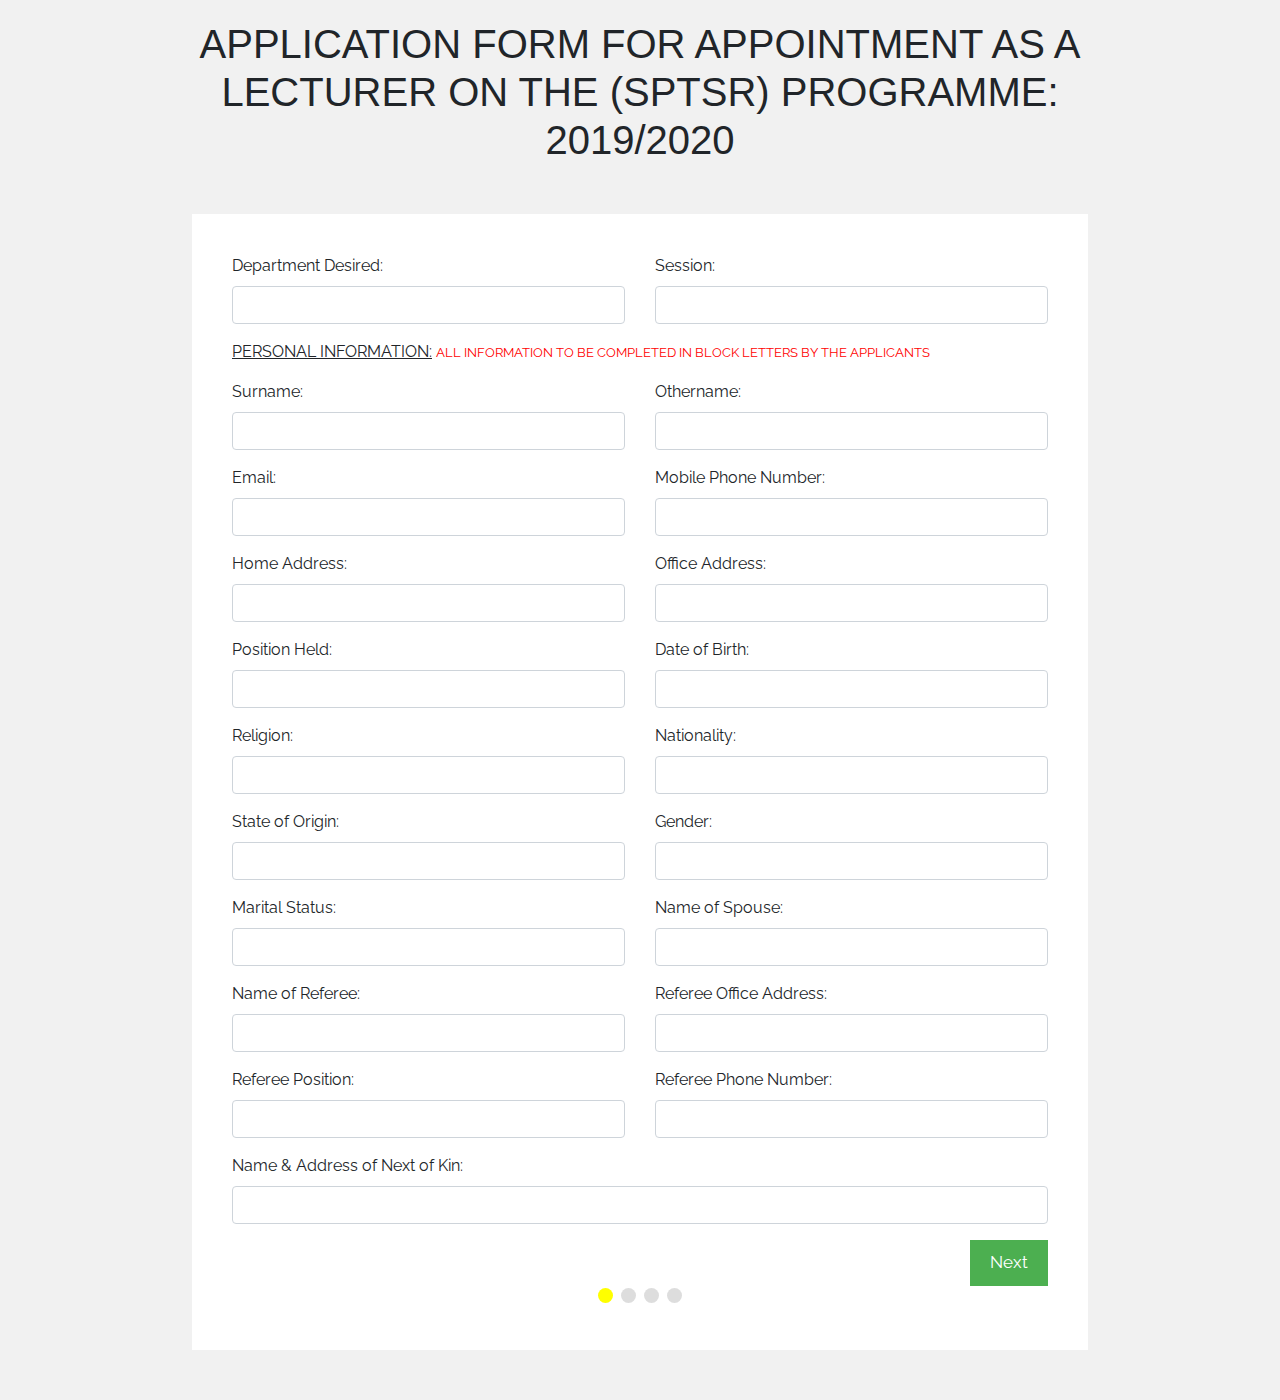
==== index.html @ 943013ae "uploading local app to remote" ====
<!DOCTYPE html>
<html lang="en">

<head>
    <meta charset="UTF-8">
    <meta name="viewport" content="width=device-width, initial-scale=1.0">
    <meta http-equiv="X-UA-Compatible" content="ie=edge">

    <link rel="stylesheet" href="https://maxcdn.bootstrapcdn.com/bootstrap/4.3.1/css/bootstrap.min.css">
    <script src="https://ajax.googleapis.com/ajax/libs/jquery/3.4.0/jquery.min.js"></script>
    <script src="https://cdnjs.cloudflare.com/ajax/libs/popper.js/1.14.7/umd/popper.min.js"></script>
    <script src="https://maxcdn.bootstrapcdn.com/bootstrap/4.3.1/js/bootstrap.min.js"></script>

    <link href="https://fonts.googleapis.com/css?family=Raleway" rel="stylesheet">
    <link rel="stylesheet" href="index.css">
    <title>APPLICATION FORM</title>
</head>

<body>
    <h1>APPLICATION FORM FOR APPOINTMENT AS A LECTURER ON THE (SPTSR) PROGRAMME: 2019/2020</h1>

    <form id="regForm" action="includes/apply.inc.php" method="post">
        <!-- One "tab" for each step in the form: -->
        <div class="tab">
            <div class="row">
                <div class="col-sm-6">
                    <div class="form-group">
                        <label for="usr">Department Desired:</label>
                        <input type="text" class="form-control" name="desire_department">
                    </div>
                </div>
                <div class="col-sm-6">
                    <div class="form-group">
                        <label for="usr">Session:</label>
                        <input type="text" class="form-control" name="session">
                    </div>
                </div>
            </div>
            <p><u>PERSONAL INFORMATION:</u> <small style="color: red;">ALL INFORMATION TO BE COMPLETED IN BLOCK LETTERS
                    BY THE APPLICANTS</small></p>
            <div class="row">
                <div class="col-sm-6">
                    <div class="form-group">
                        <label for="usr">Surname:</label>
                        <input type="text" class="form-control" name="surname">
                    </div>
                    <div class="form-group">
                        <label for="usr">Email:</label>
                        <input type="email" class="form-control" name="email">
                    </div>
                    <div class="form-group">
                        <label for="usr">Home Address:</label>
                        <input type="text" class="form-control" name="home_address">
                    </div>
                    <div class="form-group">
                        <label for="usr">Position Held:</label>
                        <input type="text" class="form-control" name="position">
                    </div>
                    <div class="form-group">
                        <label for="usr">Religion:</label>
                        <input type="text" class="form-control" name="religion">
                    </div>
                    <div class="form-group">
                        <label for="usr">State of Origin:</label>
                        <input type="text" class="form-control" name="state">
                    </div>
                    <div class="form-group">
                        <label for="usr">Marital Status:</label>
                        <input type="text" class="form-control" name="marital">
                    </div>
                    <div class="form-group">
                        <label for="usr">Name of Referee:</label>
                        <input type="text" class="form-control" name="referee_name">
                    </div>
                    <div class="form-group">
                        <label for="usr">Referee Position:</label>
                        <input type="text" class="form-control" name="referee_position">
                    </div>
                </div>

                <div class="col-sm-6">
                    <div class="form-group">
                        <label for="usr">Othername:</label>
                        <input type="text" class="form-control" name="othername">
                    </div>
                    <div class="form-group">
                        <label for="usr">Mobile Phone Number:</label>
                        <input type="number" class="form-control" name="phone">
                    </div>
                    <div class="form-group">
                        <label for="usr">Office Address:</label>
                        <input type="text" class="form-control" name="office_address">
                    </div>
                    <div class="form-group">
                        <label for="usr">Date of Birth:</label>
                        <input type="text" class="form-control" name="dob">
                    </div>
                    <div class="form-group">
                        <label for="usr">Nationality:</label>
                        <input type="text" class="form-control" name="nationality">
                    </div>
                    <div class="form-group">
                        <label for="usr">Gender:</label>
                        <input type="text" class="form-control" name="gender">
                    </div>
                    <div class="form-group">
                        <label for="usr">Name of Spouse:</label>
                        <input type="text" class="form-control" name="spouse_name">
                    </div>
                    <div class="form-group">
                        <label for="usr">Referee Office Address:</label>
                        <input type="text" class="form-control" name="referee_address">
                    </div>
                    <div class="form-group">
                        <label for="usr">Referee Phone Number:</label>
                        <input type="text" class="form-control" name="referee_phone">
                    </div>
                </div>
            </div>
            <div class="form-group">
                <label for="usr">Name & Address of Next of Kin:</label>
                <input type="text" class="form-control" name="kin_details">
            </div>
        </div>

        <div class="tab">
            <p><u>EDUCATIONAL BACKGROUND/QUALIFICATIONS:</u> <small style="color: red;">Enter your highest Academic & Professional Qualification</small></p>
            <div class="row">
                <div class="col-sm-6">
                    <p>ACADEMIC QUALIFICATION:</p>
                    <div class="form-group">
                        <label for="usr">Institution:</label>
                        <input type="text" class="form-control" name="institution">
                    </div>
                    <div class="form-group">
                        <label for="usr">From:</label>
                        <input type="text" class="form-control" name="from">
                    </div>
                    <div class="form-group">
                        <label for="usr">To:</label>
                        <input type="text" class="form-control" name="to">
                    </div>
                    <div class="form-group">
                        <label for="usr">Qualification:</label>
                        <input type="text" class="form-control" name="sch_qualification">
                    </div>
                    <div class="form-group">
                        <label for="usr">Date of Award:</label>
                        <input type="text" class="form-control" name="sch_award_date">
                    </div>
                </div>
                <div class="col-sm-6">
                    <p>PROFESSIONAL QUALIFICATION:</p>
                    <div class="form-group">
                        <label for="usr">Qualification:</label>
                        <input type="text" class="form-control" name="pro_qualification">
                    </div>
                    <div class="form-group">
                        <label for="usr">Awarding Body/Society:</label>
                        <input type="text" class="form-control" name="awarding_body">
                    </div>
                    <div class="form-group">
                        <label for="usr">Date of Award:</label>
                        <input type="text" class="form-control" name="pro_award_date">
                    </div>
                </div>
            </div>
        </div>

        <div class="tab">
            <p><u>WORKING EXPERIENCE:</u></p>
        </div>
        <div class="tab">
            <p><u>PERSONAL UNDERTAKING:</u></p>
            <p>
                I understand that the School operates mostly weekend lecture i.e Friday – Sunday, and I shall make
                myself available to teach the courses allotted to me within time assigned by the School Authorities.
                <br>I undertake to invigilate students during Examinations and participate in any marking system that
                may be adopted by the Polytechnic and submit the graded and marked scripts within the time stipulated by
                the School authorities.
                <br>I further understand that the sale of handouts, organizing of private coaching classes and
                collection of money from students (under any guise/circumstance) are strictly prohibited.
                <br>I undertake to promptly perform with diligence any official duties as may be assigned to me from
                time to time.
                <br>I hereby pledge to abide by all the rules and regulations and to be of good conduct in all my
                affairs in the school.
                <br>I hereby undertake to accept any disciplinary measure that may be imposed by the Polytechnic for a
                breach of its rules and regulations and for providing any incorrect information.
            </p>
            <div class="form-check">
                <label class="form-check-label">
                    <input type="checkbox" class="form-check-input" value="">I Agree the above Terms & Conditions.
                </label>
            </div>
        </div>
        <!-- BUTTONS -->
        <div style="overflow:auto;">
            <div style="float:right;">
                <button type="button" id="prevBtn" onclick="nextPrev(-1)">Previous</button>
                <button type="button" id="nextBtn" onclick="nextPrev(1)">Next</button>
            </div>
        </div>

        <!-- Circles which indicates the steps of the form: -->
        <div style="text-align:center;margin-top:0px;">
            <span class="step"></span>
            <span class="step"></span>
            <span class="step"></span>
            <span class="step"></span>
        </div>

    </form>

    <script src="index.js"></script>
</body>

</html>
---- index.css ----
* {
  box-sizing: border-box;
}

body {
  background-color: #f1f1f1;
}

#regForm {
  background-color: #ffffff;
  margin: 50px auto;
  font-family: Raleway;
  padding: 40px;
  width: 70%;
  min-width: 300px;
}

h1 {
  text-align: center;
  margin: 20px auto;
  width: 70%;
  min-width: 300px;
}

input {
  padding: 10px;
  width: 100%;
  font-size: 17px;
  font-family: Raleway;
  border: 1px solid #aaaaaa;
}

/* Mark input boxes that gets an error on validation: */
input.invalid {
  background-color: #ffdddd;
}

/* Hide all steps by default: */
.tab {
  display: none;
}

button {
  background-color: #4CAF50;
  color: #ffffff;
  border: none;
  padding: 10px 20px;
  font-size: 17px;
  font-family: Raleway;
  cursor: pointer;
}

button:hover {
  opacity: 0.8;
}

#prevBtn {
  background-color: #bbbbbb;
}

/* Make circles that indicate the steps of the form: */
.step {
  height: 15px;
  width: 15px;
  margin: 0 2px;
  background-color: #bbbbbb;
  border: none;  
  border-radius: 50%;
  display: inline-block;
  opacity: 0.5;
}

.step.active {
  opacity: 1;
  background-color: #ffff00;
}

/* Mark the steps that are finished and valid: */
.step.finish {
  background-color: #4CAF50;
}
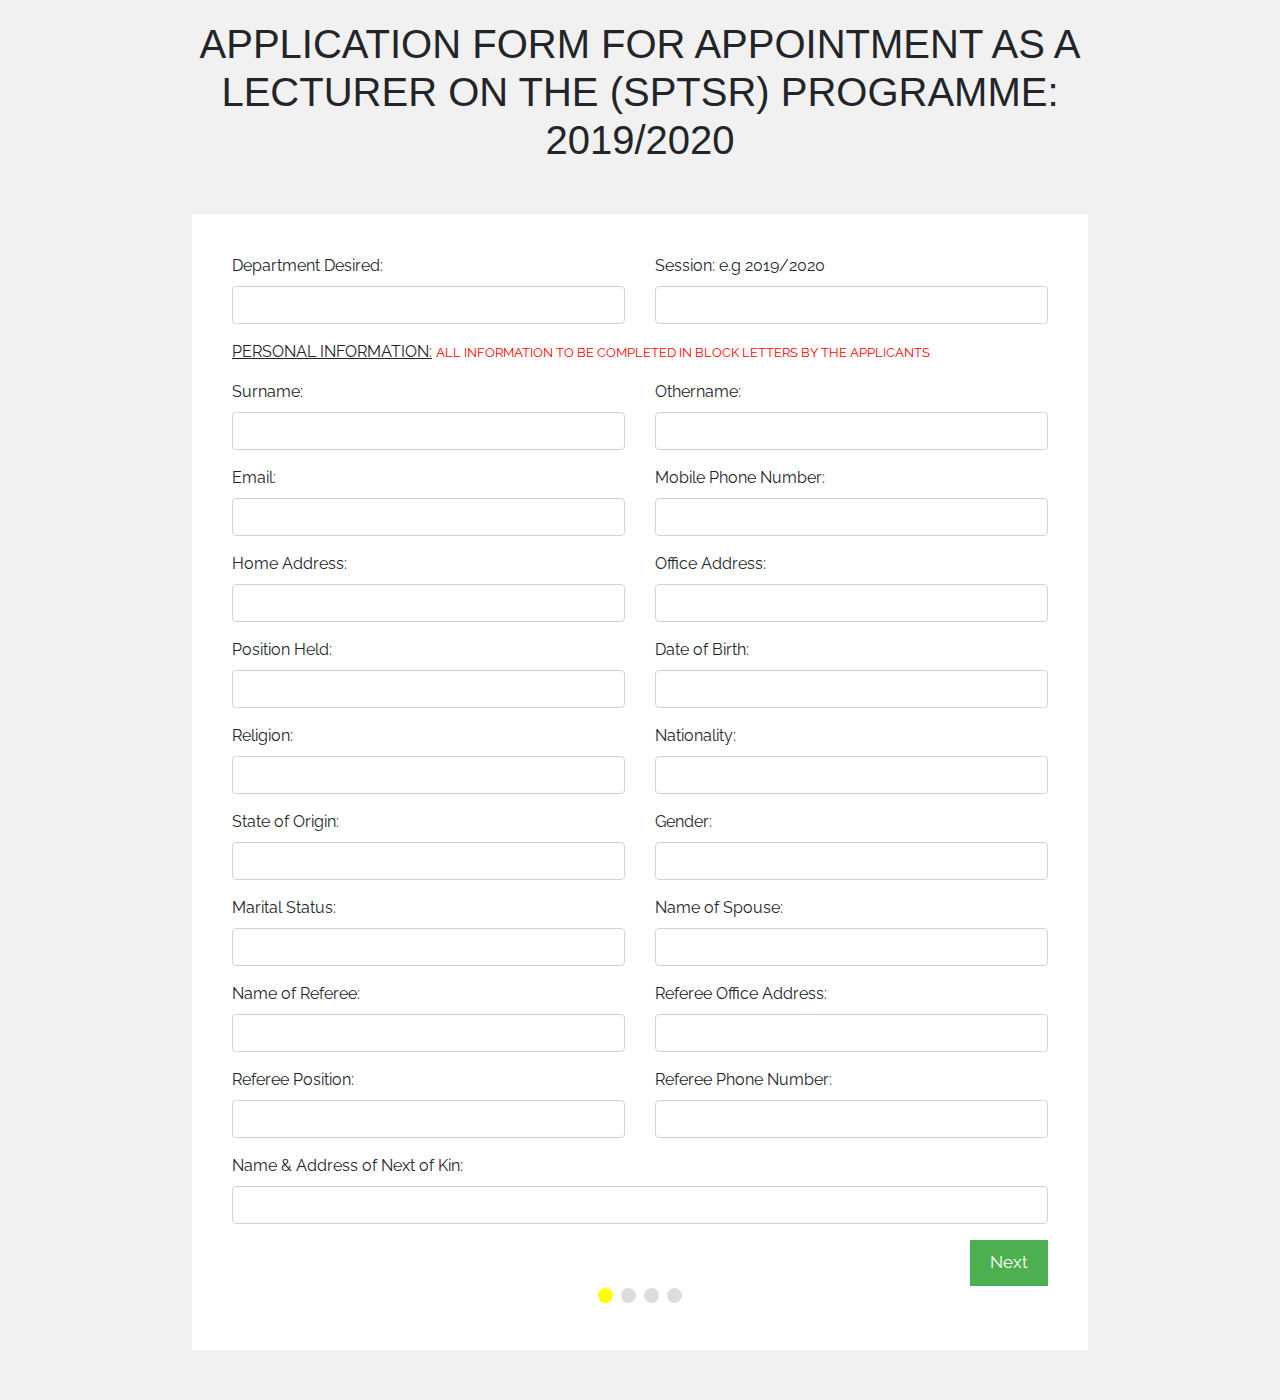
==== commit 6685ee7e: "feat/added other category of form" ====
--- a/index.html
+++ b/index.html
@@ -26,13 +26,13 @@
                 <div class="col-sm-6">
                     <div class="form-group">
                         <label for="usr">Department Desired:</label>
-                        <input type="text" class="form-control" name="desire_department">
-                    </div>
-                </div>
-                <div class="col-sm-6">
-                    <div class="form-group">
-                        <label for="usr">Session:</label>
-                        <input type="text" class="form-control" name="session">
+                        <input type="text" class="form-control validate" name="desire_department">
+                    </div>
+                </div>
+                <div class="col-sm-6">
+                    <div class="form-group">
+                        <label for="usr">Session: e.g 2019/2020</label>
+                        <input type="text" class="form-control validate" name="session">
                     </div>
                 </div>
             </div>
@@ -42,84 +42,84 @@
                 <div class="col-sm-6">
                     <div class="form-group">
                         <label for="usr">Surname:</label>
-                        <input type="text" class="form-control" name="surname">
+                        <input type="text" class="form-control validate" name="surname">
                     </div>
                     <div class="form-group">
                         <label for="usr">Email:</label>
-                        <input type="email" class="form-control" name="email">
+                        <input type="email" class="form-control validate" name="email">
                     </div>
                     <div class="form-group">
                         <label for="usr">Home Address:</label>
-                        <input type="text" class="form-control" name="home_address">
+                        <input type="text" class="form-control validate" name="home_address">
                     </div>
                     <div class="form-group">
                         <label for="usr">Position Held:</label>
-                        <input type="text" class="form-control" name="position">
+                        <input type="text" class="form-control validate" name="position">
                     </div>
                     <div class="form-group">
                         <label for="usr">Religion:</label>
-                        <input type="text" class="form-control" name="religion">
+                        <input type="text" class="form-control validate" name="religion">
                     </div>
                     <div class="form-group">
                         <label for="usr">State of Origin:</label>
-                        <input type="text" class="form-control" name="state">
+                        <input type="text" class="form-control validate" name="state">
                     </div>
                     <div class="form-group">
                         <label for="usr">Marital Status:</label>
-                        <input type="text" class="form-control" name="marital">
+                        <input type="text" class="form-control validate" name="marital">
                     </div>
                     <div class="form-group">
                         <label for="usr">Name of Referee:</label>
-                        <input type="text" class="form-control" name="referee_name">
+                        <input type="text" class="form-control validate" name="referee_name">
                     </div>
                     <div class="form-group">
                         <label for="usr">Referee Position:</label>
-                        <input type="text" class="form-control" name="referee_position">
+                        <input type="text" class="form-control validate" name="referee_position">
                     </div>
                 </div>
 
                 <div class="col-sm-6">
                     <div class="form-group">
                         <label for="usr">Othername:</label>
-                        <input type="text" class="form-control" name="othername">
+                        <input type="text" class="form-control validate" name="othername">
                     </div>
                     <div class="form-group">
                         <label for="usr">Mobile Phone Number:</label>
-                        <input type="number" class="form-control" name="phone">
+                        <input type="number" class="form-control validate" name="phone">
                     </div>
                     <div class="form-group">
                         <label for="usr">Office Address:</label>
-                        <input type="text" class="form-control" name="office_address">
+                        <input type="text" class="form-control validate" name="office_address">
                     </div>
                     <div class="form-group">
                         <label for="usr">Date of Birth:</label>
-                        <input type="text" class="form-control" name="dob">
+                        <input type="text" class="form-control validate" name="dob">
                     </div>
                     <div class="form-group">
                         <label for="usr">Nationality:</label>
-                        <input type="text" class="form-control" name="nationality">
+                        <input type="text" class="form-control validate" name="nationality">
                     </div>
                     <div class="form-group">
                         <label for="usr">Gender:</label>
-                        <input type="text" class="form-control" name="gender">
+                        <input type="text" class="form-control validate" name="gender">
                     </div>
                     <div class="form-group">
                         <label for="usr">Name of Spouse:</label>
-                        <input type="text" class="form-control" name="spouse_name">
+                        <input type="text" class="form-control validate" name="spouse_name">
                     </div>
                     <div class="form-group">
                         <label for="usr">Referee Office Address:</label>
-                        <input type="text" class="form-control" name="referee_address">
+                        <input type="text" class="form-control validate" name="referee_address">
                     </div>
                     <div class="form-group">
                         <label for="usr">Referee Phone Number:</label>
-                        <input type="text" class="form-control" name="referee_phone">
+                        <input type="text" class="form-control validate" name="referee_phone">
                     </div>
                 </div>
             </div>
             <div class="form-group">
                 <label for="usr">Name & Address of Next of Kin:</label>
-                <input type="text" class="form-control" name="kin_details">
+                <input type="text" class="form-control validate" name="kin_details">
             </div>
         </div>
 
@@ -130,38 +130,38 @@
                     <p>ACADEMIC QUALIFICATION:</p>
                     <div class="form-group">
                         <label for="usr">Institution:</label>
-                        <input type="text" class="form-control" name="institution">
+                        <input type="text" class="form-control validate" name="institution_attended">
                     </div>
                     <div class="form-group">
                         <label for="usr">From:</label>
-                        <input type="text" class="form-control" name="from">
+                        <input type="text" class="form-control validate" name="from_year">
                     </div>
                     <div class="form-group">
                         <label for="usr">To:</label>
-                        <input type="text" class="form-control" name="to">
+                        <input type="text" class="form-control validate" name="to_year">
                     </div>
                     <div class="form-group">
                         <label for="usr">Qualification:</label>
-                        <input type="text" class="form-control" name="sch_qualification">
+                        <input type="text" class="form-control validate" name="sch_qualification">
                     </div>
                     <div class="form-group">
                         <label for="usr">Date of Award:</label>
-                        <input type="text" class="form-control" name="sch_award_date">
+                        <input type="text" class="form-control validate" name="sch_award_date">
                     </div>
                 </div>
                 <div class="col-sm-6">
                     <p>PROFESSIONAL QUALIFICATION:</p>
                     <div class="form-group">
                         <label for="usr">Qualification:</label>
-                        <input type="text" class="form-control" name="pro_qualification">
+                        <input type="text" class="form-control validate" name="pro_qualification">
                     </div>
                     <div class="form-group">
                         <label for="usr">Awarding Body/Society:</label>
-                        <input type="text" class="form-control" name="awarding_body">
+                        <input type="text" class="form-control validate" name="awarding_body">
                     </div>
                     <div class="form-group">
                         <label for="usr">Date of Award:</label>
-                        <input type="text" class="form-control" name="pro_award_date">
+                        <input type="text" class="form-control validate" name="pro_award_date">
                     </div>
                 </div>
             </div>
@@ -169,22 +169,43 @@
 
         <div class="tab">
             <p><u>WORKING EXPERIENCE:</u></p>
+            <div class="row">
+                <div class="col-sm-12">
+                    <p>Teaching Experience in the last 3 Year:</p>
+                    <div class="form-group">
+                        <label for="usr">School:</label>
+                        <input type="text" class="form-control validate" name="work_school">
+                    </div>
+                    <div class="form-group">
+                        <label for="usr">Department:</label>
+                        <input type="text" class="form-control validate" name="work_department">
+                    </div>
+                    <div class="form-group">
+                        <label for="usr">Course taught:</label>
+                        <input type="text" class="form-control validate" name="course_taught">
+                    </div>
+                    <div class="form-group">
+                        <label for="usr">Category of students:</label>
+                        <input type="text" class="form-control validate" name="student_category">
+                    </div>
+                </div>
+            </div>
         </div>
         <div class="tab">
             <p><u>PERSONAL UNDERTAKING:</u></p>
             <p>
                 I understand that the School operates mostly weekend lecture i.e Friday – Sunday, and I shall make
                 myself available to teach the courses allotted to me within time assigned by the School Authorities.
-                <br>I undertake to invigilate students during Examinations and participate in any marking system that
+                <br><br>I undertake to invigilate students during Examinations and participate in any marking system that
                 may be adopted by the Polytechnic and submit the graded and marked scripts within the time stipulated by
                 the School authorities.
-                <br>I further understand that the sale of handouts, organizing of private coaching classes and
+                <br><br>I further understand that the sale of handouts, organizing of private coaching classes and
                 collection of money from students (under any guise/circumstance) are strictly prohibited.
-                <br>I undertake to promptly perform with diligence any official duties as may be assigned to me from
+                <br><br>I undertake to promptly perform with diligence any official duties as may be assigned to me from
                 time to time.
-                <br>I hereby pledge to abide by all the rules and regulations and to be of good conduct in all my
+                <br><br>I hereby pledge to abide by all the rules and regulations and to be of good conduct in all my
                 affairs in the school.
-                <br>I hereby undertake to accept any disciplinary measure that may be imposed by the Polytechnic for a
+                <br><br>I hereby undertake to accept any disciplinary measure that may be imposed by the Polytechnic for a
                 breach of its rules and regulations and for providing any incorrect information.
             </p>
             <div class="form-check">
